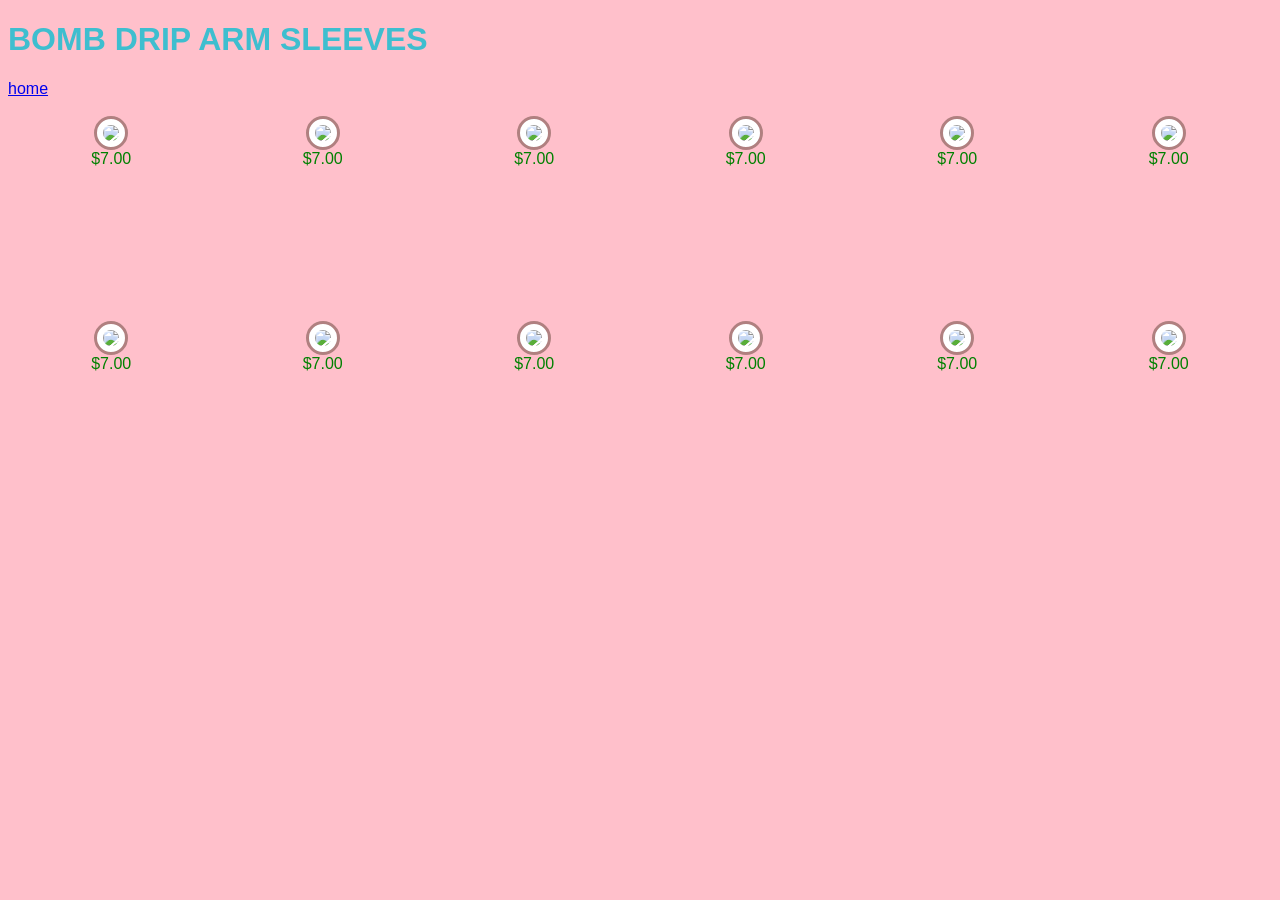
==== arm sleeves.html @ 954f6bfb "add pages" ====
<!DOCTYPE html>
<html lang="en">

<head>
    <meta charset="UTF-8">
    <link rel="stylesheet" href="./style.css">
    <meta name="viewport" content="width=device-width, initial-scale=1.0">
    <title>bomb drip</title>
</head>

<body>
    <h1> BOMB DRIP ARM SLEEVES</h1>
    <a href="index.html">home</a>
    <br/>
    <br/>
    <div class="drip merch">
        <div class="item">
            <img
                src="https://sleefs.com/cdn/shop/files/CandyDripSprinkleArmSleeve_2.jpg?v=1773941340&width=1080">
            <p>$7.00</p>
        </div>
        <div class="item">
            <img src="https://encrypted-tbn2.gstatic.com/shopping?q=tbn:ANd9GcQax5wJa5bTpcRhkfpoKpr5SLS5ALMcDuFZrdWuMGacQlW0rU-rtht5mjSYL7PCu4IsApCv7c5Iixq3mxrDacpWgbthv-4v4MiIR8qEGzrNpvsDGuQoGHDAzAEcGzfg2Bbp3jxtyGc&usqp=CAc">
            <p>$7.00</p>
        </div>
        <div class="item">
            <img
                src="https://sleefs.com/cdn/shop/files/SplatterColorfulSurgeArmSleeve_1.jpg?v=1772642979&width=1080">
            <p>$7.00</p>
        </div>
        <div class="item">
            <img
                src="https://encrypted-tbn0.gstatic.com/images?q=tbn:ANd9GcRexa6b0OJQEK6lIAYUEYwL0OVU0LNK2EkyoG350JlE_Q&s=10">
            <p>$7.00</p>
        </div>
        <div class="item">
            <img
                src="https://eliteathleticgear.com/cdn/shop/files/medium_86580a11-f682-4439-931c-47032d3a87fc.jpg?v=1762441341&width=1000">
            <p>$7.00</p>
        </div>
        <div class="item">
            <img
                src="https://sleefs.com/cdn/shop/files/SplatterDarkEnergyArmSleeve_1.jpg?v=1772642869&width=1080">
            <p>$7.00</p>
        </div>
        <div class="item">
            <img
                src="https://eliteathleticgear.com/cdn/shop/files/medium_f3bc4748-169a-4565-a1f4-e4025713aaa4.jpg?v=1762439519&width=1000">
            <p>$7.00</p>
        </div>
        <div class="item">
            <img
                src="https://brucebolt.us/cdn/shop/files/bruce-bolt-graduated-compression-premium-arm-sleeve-miami-blue-arm-sleeves-brucebolt-640432.jpg?v=1719359360&width=1800">
            <p>$7.00</p>
        </div>
        <div class="item">
            <img src="https://encrypted-tbn0.gstatic.com/images?q=tbn:ANd9GcSRhuY3wQrLOhwQyrwDU_JUi0DCSkaBoglZ-DLq9zEXsiimXyOETmY7IRuf&s=10">
            <p>$7.00</p>
        </div>
        <div class="item">
            <img
                src="https://www.performancepitch.com/cdn/shop/files/youth-arm-sleeve-2944064.jpg?v=1770151778&width=1200">
            <p>$7.00</p>
        </div>
        <div class="item">
            <img
                src="https://sleefs.com/cdn/shop/files/IceCreamConeMagentaArmSleeve-PIC1.png?v=1747764463&width=1080">
            <p>$7.00</p>
        </div>
        <div class="item">
            <img
                src="https://eliteathleticgear.com/cdn/shop/files/medium_803983b6-3331-44bc-afbe-c9a384791d72.jpg?v=1762440654&width=1000">
            <p>$7.00</p>
        </div>
    </div>
    <div id="footer">

    </div>
    <script src="./script.js"></script>
</body>

</html>
---- style.css ----
html {
    font-family: arial
}

body {
    background: pink
}

.drip {
    display: flex;
    flex-wrap: wrap;
    align-items: center;
    justify-content: space-around;
    gap: 5px
}

.item {
    text-align: center;
    width: 200px;
    height: 200px;
    transition: transform 0.3s ease-out;
}

.item:hover {
    transform:scale(1.25)
}

.item>img {
    max-width: 100%;
    max-height: 75%;
    border: 3px solid #b08080;
    border-radius: 25px;
    padding: 3%;
    background: white;
}

.item>p {
    margin: -2% 0 0 0
}

.merch>div>p {
    color: green;
    margin: -2% 0 0 0;
}

#footer {
    text-align: center
}

h1 {
    color: #3ebecf
}
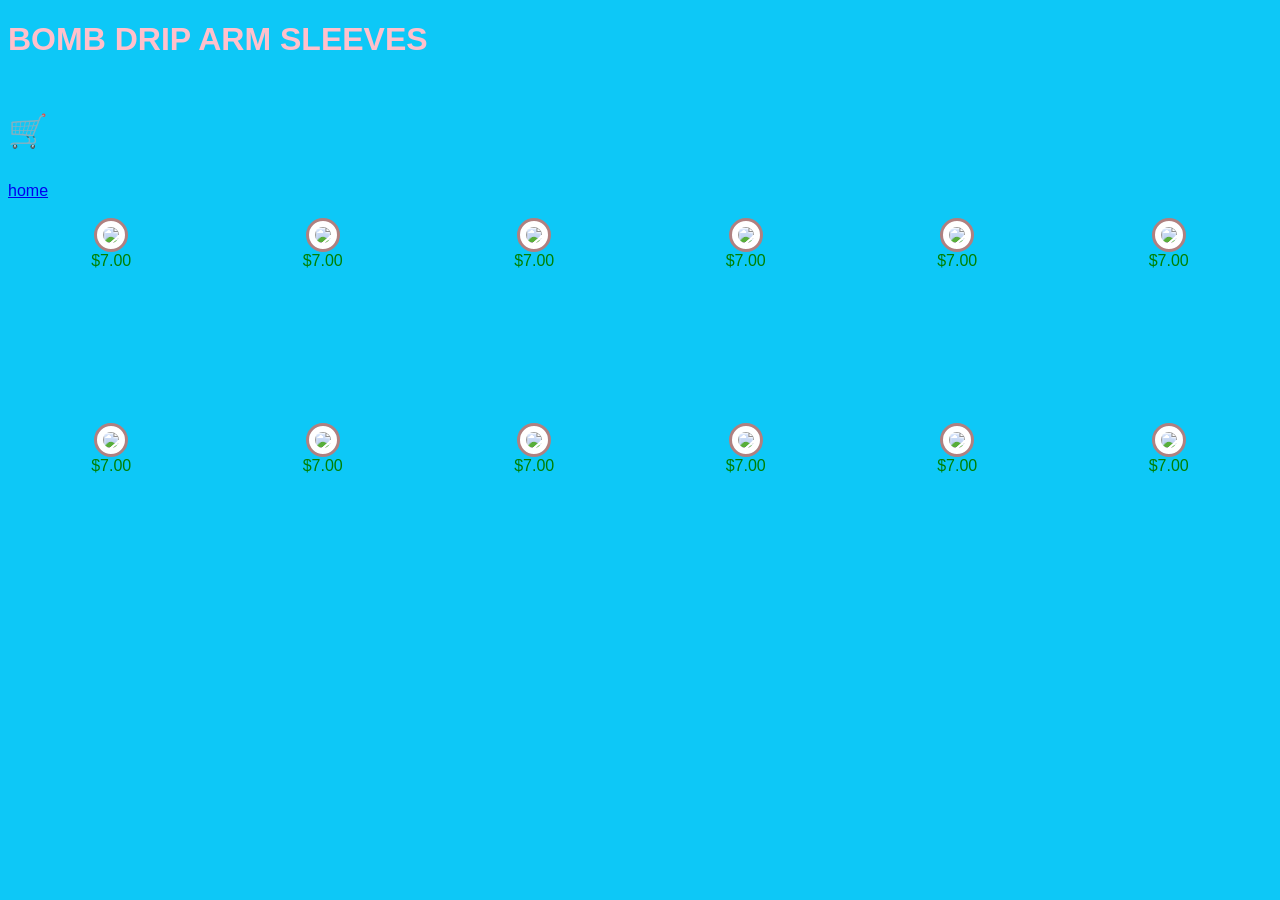
==== commit e20c8264: "added stuffmore" ====
--- a/arm sleeves.html
+++ b/arm sleeves.html
@@ -1,4 +1,4 @@
-     <!DOCTYPE html>
+<!DOCTYPE html>
 <html lang="en">
 
 <head>
@@ -11,63 +11,61 @@
 <body>
     <h1> BOMB DRIP ARM SLEEVES</h1>
     <a href="index.html">home</a>
-    <br/>
-    <br/>
+    <br />
+    <br />
     <div class="drip merch">
-        <div class="item">
-            <img
-                src="https://sleefs.com/cdn/shop/files/CandyDripSprinkleArmSleeve_2.jpg?v=1773941340&width=1080">
+        <div class="item" onclick="addtocart(this)">
+            <img src="https://sleefs.com/cdn/shop/files/CandyDripSprinkleArmSleeve_2.jpg?v=1773941340&width=1080">
             <p>$7.00</p>
         </div>
-        <div class="item">
-            <img src="https://encrypted-tbn2.gstatic.com/shopping?q=tbn:ANd9GcQax5wJa5bTpcRhkfpoKpr5SLS5ALMcDuFZrdWuMGacQlW0rU-rtht5mjSYL7PCu4IsApCv7c5Iixq3mxrDacpWgbthv-4v4MiIR8qEGzrNpvsDGuQoGHDAzAEcGzfg2Bbp3jxtyGc&usqp=CAc">
+        <div class="item" onclick="addtocart(this)">
+            <img
+                src="https://encrypted-tbn2.gstatic.com/shopping?q=tbn:ANd9GcQax5wJa5bTpcRhkfpoKpr5SLS5ALMcDuFZrdWuMGacQlW0rU-rtht5mjSYL7PCu4IsApCv7c5Iixq3mxrDacpWgbthv-4v4MiIR8qEGzrNpvsDGuQoGHDAzAEcGzfg2Bbp3jxtyGc&usqp=CAc">
             <p>$7.00</p>
         </div>
-        <div class="item">
-            <img
-                src="https://sleefs.com/cdn/shop/files/SplatterColorfulSurgeArmSleeve_1.jpg?v=1772642979&width=1080">
+        <div class="item" onclick="addtocart(this)">
+            <img src="https://sleefs.com/cdn/shop/files/SplatterColorfulSurgeArmSleeve_1.jpg?v=1772642979&width=1080">
             <p>$7.00</p>
         </div>
-        <div class="item">
+        <div class="item" onclick="addtocart(this)">
             <img
                 src="https://encrypted-tbn0.gstatic.com/images?q=tbn:ANd9GcRexa6b0OJQEK6lIAYUEYwL0OVU0LNK2EkyoG350JlE_Q&s=10">
             <p>$7.00</p>
         </div>
-        <div class="item">
+        <div class="item" onclick="addtocart(this)">
             <img
                 src="https://eliteathleticgear.com/cdn/shop/files/medium_86580a11-f682-4439-931c-47032d3a87fc.jpg?v=1762441341&width=1000">
             <p>$7.00</p>
         </div>
-        <div class="item">
-            <img
-                src="https://sleefs.com/cdn/shop/files/SplatterDarkEnergyArmSleeve_1.jpg?v=1772642869&width=1080">
+        <div class="item" onclick="addtocart(this)">
+            <img src="https://sleefs.com/cdn/shop/files/SplatterDarkEnergyArmSleeve_1.jpg?v=1772642869&width=1080">
             <p>$7.00</p>
         </div>
-        <div class="item">
+        <div class="item" onclick="addtocart(this)">
             <img
                 src="https://eliteathleticgear.com/cdn/shop/files/medium_f3bc4748-169a-4565-a1f4-e4025713aaa4.jpg?v=1762439519&width=1000">
             <p>$7.00</p>
         </div>
-        <div class="item">
+        <div class="item" onclick="addtocart(this)">
             <img
                 src="https://brucebolt.us/cdn/shop/files/bruce-bolt-graduated-compression-premium-arm-sleeve-miami-blue-arm-sleeves-brucebolt-640432.jpg?v=1719359360&width=1800">
             <p>$7.00</p>
         </div>
-        <div class="item">
-            <img src="https://encrypted-tbn0.gstatic.com/images?q=tbn:ANd9GcSRhuY3wQrLOhwQyrwDU_JUi0DCSkaBoglZ-DLq9zEXsiimXyOETmY7IRuf&s=10">
+        <div class="item" onclick="addtocart(this)">
+            <img
+                src="https://encrypted-tbn0.gstatic.com/images?q=tbn:ANd9GcSRhuY3wQrLOhwQyrwDU_JUi0DCSkaBoglZ-DLq9zEXsiimXyOETmY7IRuf&s=10">
             <p>$7.00</p>
         </div>
-        <div class="item">
+        <div class="item" onclick="addtocart(this)">
             <img
                 src="https://www.performancepitch.com/cdn/shop/files/youth-arm-sleeve-2944064.jpg?v=1770151778&width=1200">
             <p>$7.00</p>
         </div>
-        <div class="item">
-            <img
-                src="https://sleefs.com/cdn/shop/files/IceCreamConeMagentaArmSleeve-PIC1.png?v=1747764463&width=1080">
+        <div class="item" onclick="addtocart(this)">
+            <img src="https://sleefs.com/cdn/shop/files/IceCreamConeMagentaArmSleeve-PIC1.png?v=1747764463&width=1080">
             <p>$7.00</p>
         </div>
-        <div class="item">
+        <div class="item" onclick="addtocart(this)">
             <img
                 src="https://eliteathleticgear.com/cdn/shop/files/medium_803983b6-3331-44bc-afbe-c9a384791d72.jpg?v=1762440654&width=1000">
             <p>$7.00</p>
@@ -79,4 +77,4 @@
     <script src="./script.js"></script>
 </body>
 
-</html>          +</html>
--- a/style.css
+++ b/style.css
@@ -3,7 +3,7 @@
 }
 
 body {
-    background: pink
+    background: rgb(13, 200, 247)
 }
 
 .drip {
@@ -14,6 +14,13 @@
     gap: 5px
 }
 
+.cartitem {
+
+    text-align: center;
+    width: 150px;
+    height: 150px;
+}
+
 .item {
     text-align: center;
     width: 200px;
@@ -22,11 +29,12 @@
 }
 
 .item:hover {
-    transform:scale(1.25)
+    transform: scale(1.25)
 }
 
-.item>img {
-    max-width: 100%;
+.item>img,
+.cartitem>img {
+    max-width: 80%;
     max-height: 75%;
     border: 3px solid #b08080;
     border-radius: 25px;
@@ -34,7 +42,8 @@
     background: white;
 }
 
-.item>p {
+.item>p,
+.cartitem>p {
     margin: -2% 0 0 0
 }
 
@@ -48,5 +57,15 @@
 }
 
 h1 {
-    color: #3ebecf
+    color: pink
+}
+
+.cart {
+    display: flex;
+    overflow-x: auto;
+    gap: 1em;
+}
+
+.cart>p{
+    font-size:2em
 }
